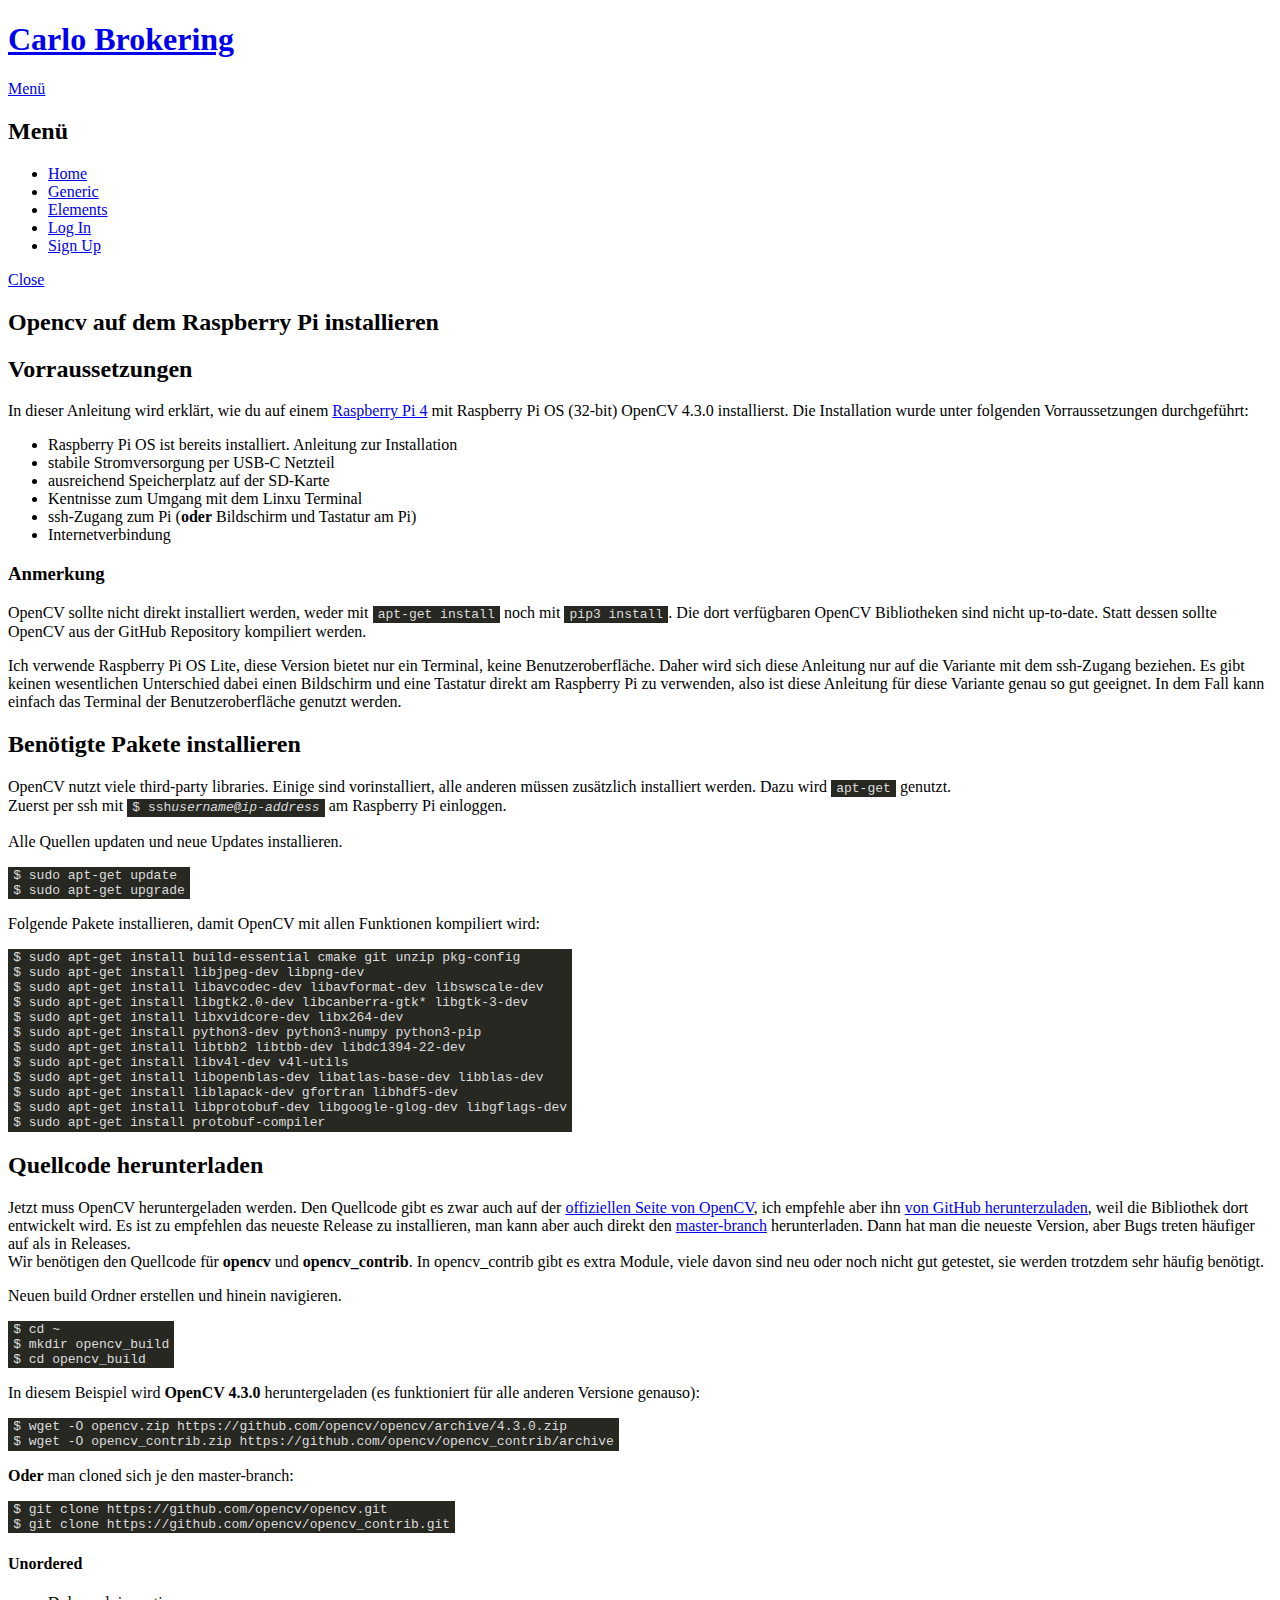
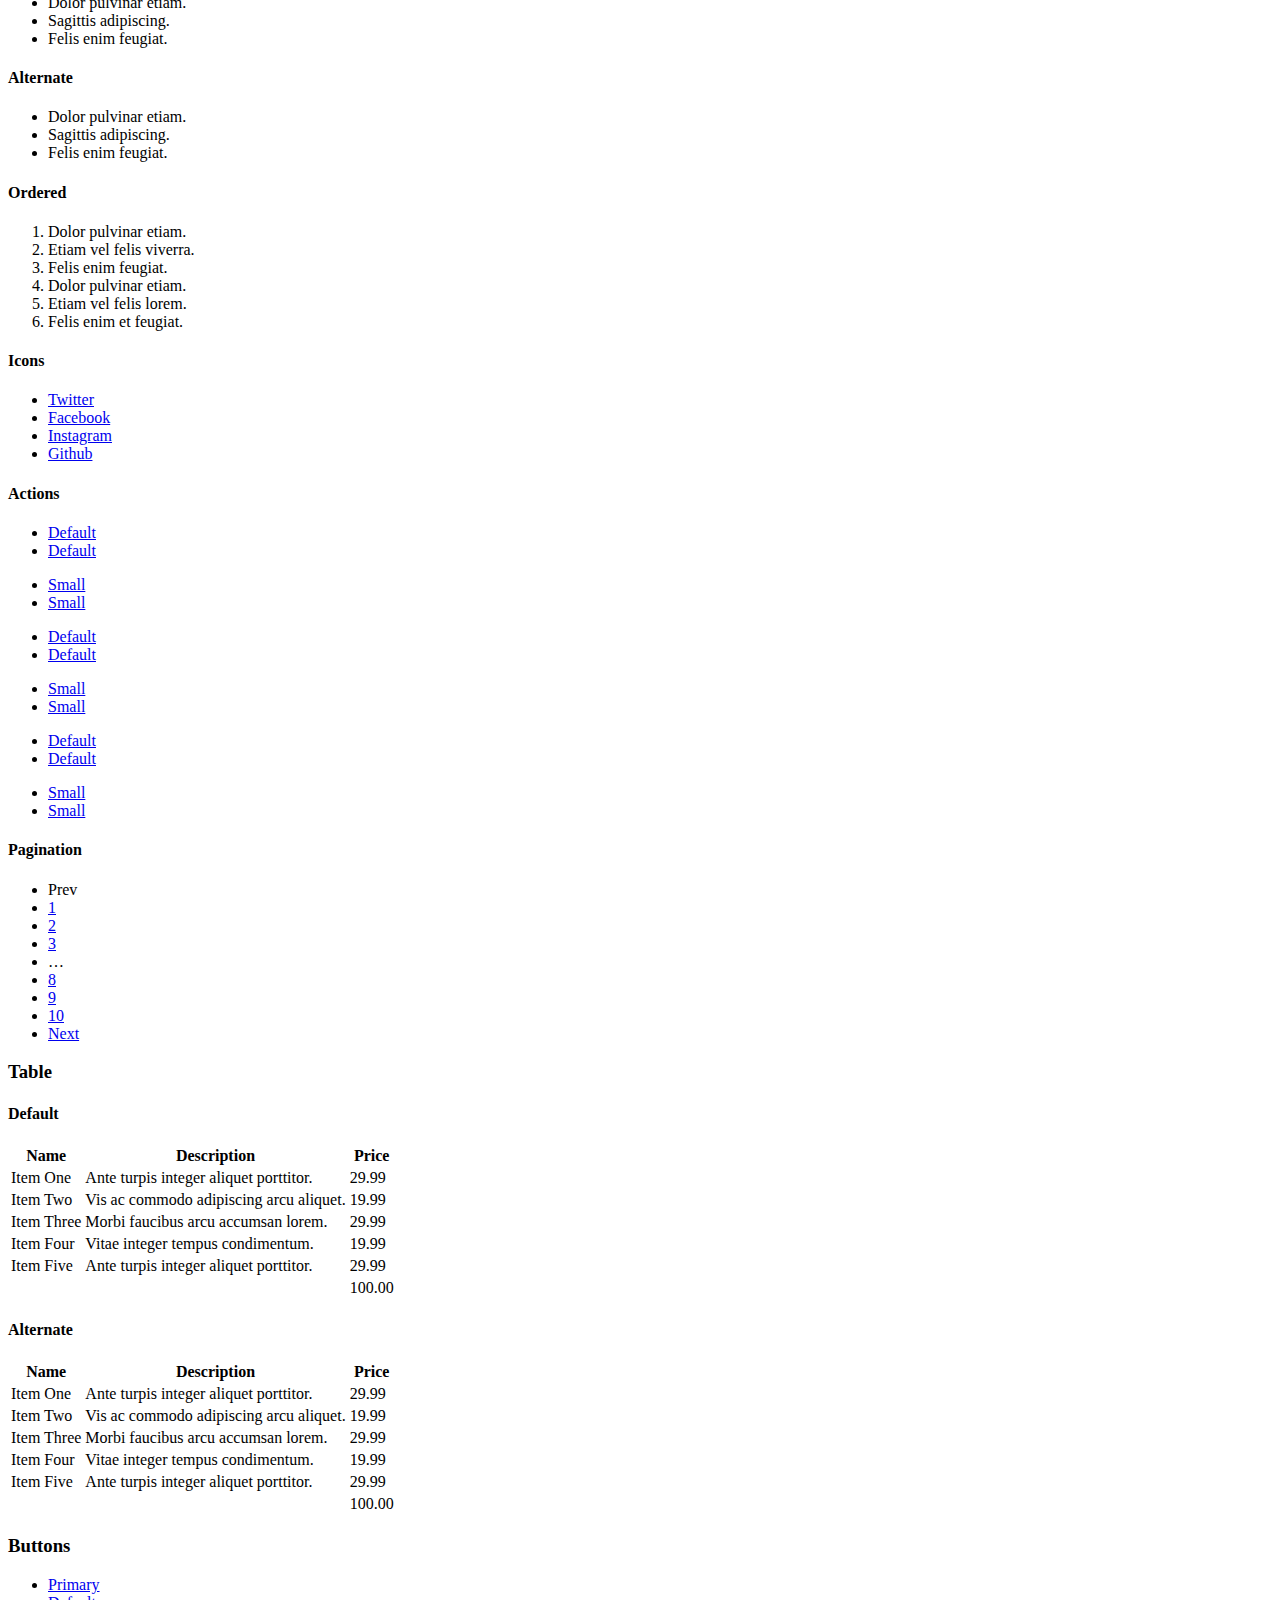
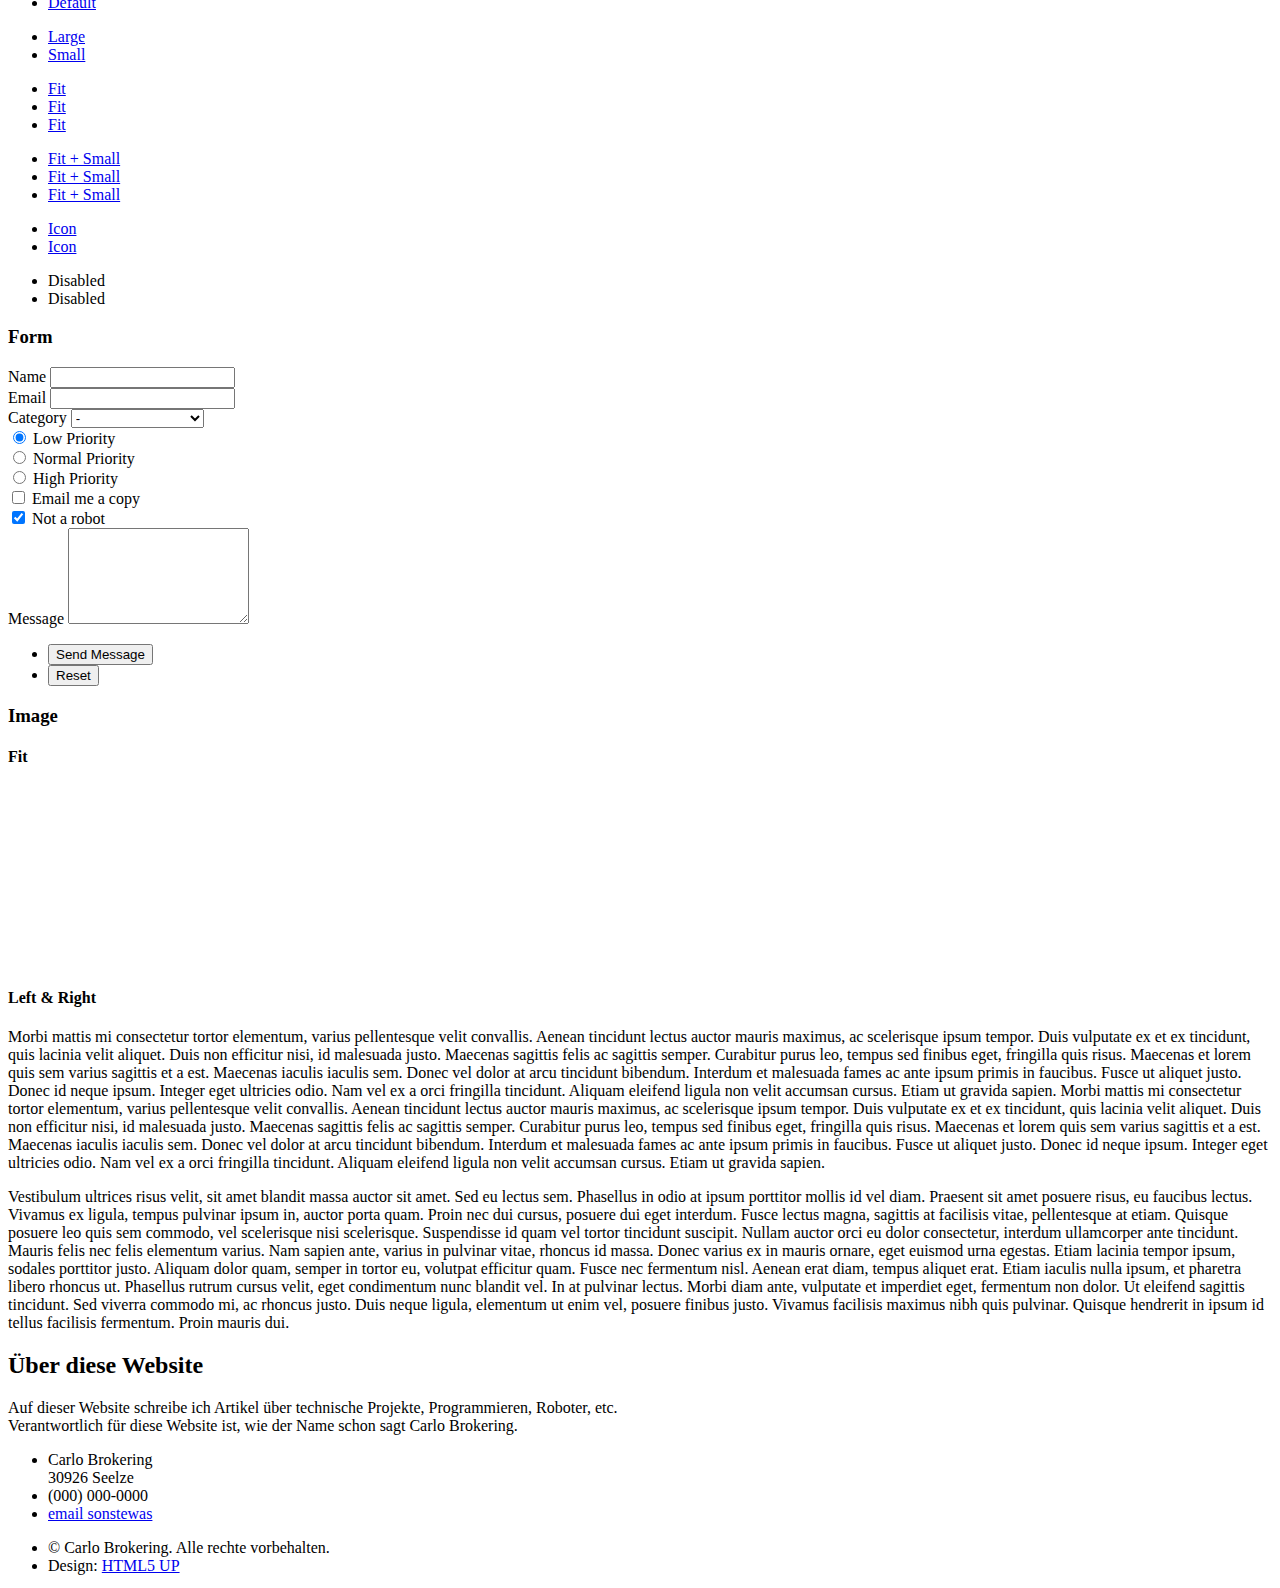
==== install_opencv_raspberry_pi.html @ accab474 "Edit the pages, code css" ====
<!DOCTYPE HTML>
<!--
	Solid State by HTML5 UP
	html5up.net | @ajlkn
	Free for personal and commercial use under the CCA 3.0 license (html5up.net/license)
-->
<html>

<head>
	<title>Carlo Brokering</title>
	<meta charset="utf-8" />
	<meta name="viewport" content="width=device-width, initial-scale=1, user-scalable=no" />
	<link rel="stylesheet" href="assets/css/main.css" />
	<link rel="stylesheet" href="assets/css/monokai.css">
	<script src="assets/js/highlight.pack.js"></script>
	<script>
		hljs.initHighlightingOnLoad();
	</script>

	<noscript>
		<link rel="stylesheet" href="assets/css/noscript.css" />
	</noscript>
</head>

<body class="is-preload">

	<!-- Page Wrapper -->
	<div id="page-wrapper">

		<!-- Header -->
		<header id="header" class="alt">
			<h1><a href="index.html">Carlo Brokering</a></h1>
			<nav>
				<a href="#menu">Menü</a>
			</nav>
		</header>

		<!-- Menu -->
		<nav id="menu">
			<div class="inner">
				<h2>Menü</h2>
				<ul class="links">
					<li><a href="index.html">Home</a></li>
					<li><a href="generic.html">Generic</a></li>
					<li><a href="elements.html">Elements</a></li>
					<li><a href="#">Log In</a></li>
					<li><a href="#">Sign Up</a></li>
				</ul>
				<a href="#" class="close">Close</a>
			</div>
		</nav>

		<!-- Banner -->
		<section id="banner">
			<div class="inner">
				<h2>Opencv auf dem Raspberry Pi installieren  </h2>
			</div>
		</section>

		<!-- Wrapper -->
    <section id="wrapper">

      <!-- Content -->
        <div class="wrapper">
          <div class="inner">

            <section>
              <h2 class="major">Vorraussetzungen</h2>
              <p>In dieser Anleitung wird erklärt, wie du auf einem <a href="https://www.raspberrypi.org/products/raspberry-pi-4-model-b/">Raspberry Pi 4</a> mit Raspberry Pi OS (32-bit) OpenCV 4.3.0 installierst. Die Installation wurde unter folgenden Vorraussetzungen durchgeführt:</p>

              <ul>
                <li>Raspberry Pi OS ist bereits installiert. <a>Anleitung zur Installation</a></li>
                <li>stabile Stromversorgung per USB-C Netzteil</li>
                <li>ausreichend Speicherplatz auf der SD-Karte</li>
                <li>Kentnisse zum Umgang mit dem Linxu Terminal</li>
                <li>ssh-Zugang zum Pi (<b>oder</b> Bildschirm und Tastatur am Pi)</li>
                <li>Internetverbindung</li>
              </ul>

              <h3>Anmerkung</h3>
              <p>OpenCV sollte nicht direkt installiert werden, weder mit <code class="console">apt-get install</code> noch mit <code class="console">pip3 install</code>. Die dort verfügbaren OpenCV Bibliotheken sind nicht up-to-date. Statt dessen sollte OpenCV aus der GitHub Repository kompiliert werden.</p>

              <p>Ich verwende Raspberry Pi OS Lite, diese Version bietet nur ein Terminal, keine Benutzeroberfläche. Daher wird sich diese Anleitung nur auf die Variante mit dem ssh-Zugang beziehen. Es gibt keinen wesentlichen Unterschied dabei einen Bildschirm und eine Tastatur direkt am Raspberry Pi zu verwenden, also ist diese Anleitung für diese Variante genau so gut geeignet. In dem Fall kann einfach das Terminal der Benutzeroberfläche genutzt werden.</p>
            </section>

            <section>
              <h2>Benötigte Pakete installieren</h2>

              <p>OpenCV nutzt viele third-party libraries. Einige sind vorinstalliert, alle anderen müssen zusätzlich installiert werden. Dazu wird <code class="console ">apt-get</code> genutzt. <br> Zuerst per ssh mit <code class="console">$ ssh <i>username</i>@<i>ip-address</i></code> am Raspberry Pi einloggen.</p>

              <p>Alle Quellen updaten und neue Updates installieren.</p>
              <pre><code class="console">$ sudo apt-get update
$ sudo apt-get upgrade</code></pre>

              <p>Folgende Pakete installieren, damit OpenCV mit allen Funktionen kompiliert wird:</p>
              <pre><code class="console">$ sudo apt-get install build-essential cmake git unzip pkg-config
$ sudo apt-get install libjpeg-dev libpng-dev
$ sudo apt-get install libavcodec-dev libavformat-dev libswscale-dev
$ sudo apt-get install libgtk2.0-dev libcanberra-gtk* libgtk-3-dev
$ sudo apt-get install libxvidcore-dev libx264-dev
$ sudo apt-get install python3-dev python3-numpy python3-pip
$ sudo apt-get install libtbb2 libtbb-dev libdc1394-22-dev
$ sudo apt-get install libv4l-dev v4l-utils
$ sudo apt-get install libopenblas-dev libatlas-base-dev libblas-dev
$ sudo apt-get install liblapack-dev gfortran libhdf5-dev
$ sudo apt-get install libprotobuf-dev libgoogle-glog-dev libgflags-dev
$ sudo apt-get install protobuf-compiler</code></pre>
            </section>

            <section>
              <h2>Quellcode herunterladen</h2>
              <p>Jetzt muss OpenCV heruntergeladen werden. Den Quellcode gibt es zwar auch auf der <a href="https://opencv.org/releases/">offiziellen Seite von OpenCV</a>, ich empfehle aber ihn <a href="https://github.com/opencv/opencv/releases">von GitHub herunterzuladen</a>, weil die Bibliothek dort entwickelt wird. Es ist zu empfehlen das neueste Release zu installieren, man kann aber auch direkt den <a href="https://github.com/opencv/opencv">master-branch</a> herunterladen. Dann hat man die neueste Version, aber Bugs treten häufiger auf als in Releases. <br> Wir benötigen den Quellcode für <b>opencv</b> und <b>opencv_contrib</b>. In opencv_contrib gibt es extra Module, viele davon sind neu oder noch nicht gut getestet, sie werden trotzdem sehr häufig benötigt.</p>

							<p>Neuen build Ordner erstellen und hinein navigieren.</p>
							<pre><code class="console">$ cd ~
$ mkdir opencv_build
$ cd opencv_build</code></pre>

							<p> In diesem Beispiel wird <b>OpenCV 4.3.0</b> heruntergeladen (es funktioniert für alle anderen Versione genauso):</p>
              <pre><code class="console">$ wget -O opencv.zip https://github.com/opencv/opencv/archive/4.3.0.zip
$ wget -O opencv_contrib.zip https://github.com/opencv/opencv_contrib/archive</code></pre>

							<p><b>Oder</b> man cloned sich je den master-branch:</p>

							<pre><code class="console">$ git clone https://github.com/opencv/opencv.git
$ git clone https://github.com/opencv/opencv_contrib.git</code></pre>

              <div class="row">
                <div class="col-6 col-12-medium">
                  <h4>Unordered</h4>
                  <ul>
                    <li>Dolor pulvinar etiam.</li>
                    <li>Sagittis adipiscing.</li>
                    <li>Felis enim feugiat.</li>
                  </ul>
                  <h4>Alternate</h4>
                  <ul class="alt">
                    <li>Dolor pulvinar etiam.</li>
                    <li>Sagittis adipiscing.</li>
                    <li>Felis enim feugiat.</li>
                  </ul>
                </div>
                <div class="col-6 col-12-medium">
                  <h4>Ordered</h4>
                  <ol>
                    <li>Dolor pulvinar etiam.</li>
                    <li>Etiam vel felis viverra.</li>
                    <li>Felis enim feugiat.</li>
                    <li>Dolor pulvinar etiam.</li>
                    <li>Etiam vel felis lorem.</li>
                    <li>Felis enim et feugiat.</li>
                  </ol>
                  <h4>Icons</h4>
                  <ul class="icons">
                    <li><a href="#" class="icon brands fa-twitter"><span class="label">Twitter</span></a></li>
                    <li><a href="#" class="icon brands fa-facebook-f"><span class="label">Facebook</span></a></li>
                    <li><a href="#" class="icon brands fa-instagram"><span class="label">Instagram</span></a></li>
                    <li><a href="#" class="icon brands fa-github"><span class="label">Github</span></a></li>
                  </ul>
                </div>
              </div>
              <h4>Actions</h4>
              <div class="row">
                <div class="col-6 col-12-medium">
                  <ul class="actions">
                    <li><a href="#" class="button primary">Default</a></li>
                    <li><a href="#" class="button">Default</a></li>
                  </ul>
                  <ul class="actions small">
                    <li><a href="#" class="button primary small">Small</a></li>
                    <li><a href="#" class="button small">Small</a></li>
                  </ul>
                  <ul class="actions stacked">
                    <li><a href="#" class="button primary">Default</a></li>
                    <li><a href="#" class="button">Default</a></li>
                  </ul>
                  <ul class="actions stacked small">
                    <li><a href="#" class="button primary small">Small</a></li>
                    <li><a href="#" class="button small">Small</a></li>
                  </ul>
                </div>
                <div class="col-6 col-12-medium">
                  <ul class="actions stacked">
                    <li><a href="#" class="button primary fit">Default</a></li>
                    <li><a href="#" class="button fit">Default</a></li>
                  </ul>
                  <ul class="actions stacked small">
                    <li><a href="#" class="button primary small fit">Small</a></li>
                    <li><a href="#" class="button small fit">Small</a></li>
                  </ul>
                </div>
              </div>
              <h4>Pagination</h4>
              <ul class="pagination">
                <li><span class="button small disabled">Prev</span></li>
                <li><a href="#" class="page active">1</a></li>
                <li><a href="#" class="page">2</a></li>
                <li><a href="#" class="page">3</a></li>
                <li><span>&hellip;</span></li>
                <li><a href="#" class="page">8</a></li>
                <li><a href="#" class="page">9</a></li>
                <li><a href="#" class="page">10</a></li>
                <li><a href="#" class="button small">Next</a></li>
              </ul>
            </section>

            <section>
              <h3 class="major">Table</h3>
              <h4>Default</h4>
              <div class="table-wrapper">
                <table>
                  <thead>
                    <tr>
                      <th>Name</th>
                      <th>Description</th>
                      <th>Price</th>
                    </tr>
                  </thead>
                  <tbody>
                    <tr>
                      <td>Item One</td>
                      <td>Ante turpis integer aliquet porttitor.</td>
                      <td>29.99</td>
                    </tr>
                    <tr>
                      <td>Item Two</td>
                      <td>Vis ac commodo adipiscing arcu aliquet.</td>
                      <td>19.99</td>
                    </tr>
                    <tr>
                      <td>Item Three</td>
                      <td> Morbi faucibus arcu accumsan lorem.</td>
                      <td>29.99</td>
                    </tr>
                    <tr>
                      <td>Item Four</td>
                      <td>Vitae integer tempus condimentum.</td>
                      <td>19.99</td>
                    </tr>
                    <tr>
                      <td>Item Five</td>
                      <td>Ante turpis integer aliquet porttitor.</td>
                      <td>29.99</td>
                    </tr>
                  </tbody>
                  <tfoot>
                    <tr>
                      <td colspan="2"></td>
                      <td>100.00</td>
                    </tr>
                  </tfoot>
                </table>
              </div>

              <h4>Alternate</h4>
              <div class="table-wrapper">
                <table class="alt">
                  <thead>
                    <tr>
                      <th>Name</th>
                      <th>Description</th>
                      <th>Price</th>
                    </tr>
                  </thead>
                  <tbody>
                    <tr>
                      <td>Item One</td>
                      <td>Ante turpis integer aliquet porttitor.</td>
                      <td>29.99</td>
                    </tr>
                    <tr>
                      <td>Item Two</td>
                      <td>Vis ac commodo adipiscing arcu aliquet.</td>
                      <td>19.99</td>
                    </tr>
                    <tr>
                      <td>Item Three</td>
                      <td> Morbi faucibus arcu accumsan lorem.</td>
                      <td>29.99</td>
                    </tr>
                    <tr>
                      <td>Item Four</td>
                      <td>Vitae integer tempus condimentum.</td>
                      <td>19.99</td>
                    </tr>
                    <tr>
                      <td>Item Five</td>
                      <td>Ante turpis integer aliquet porttitor.</td>
                      <td>29.99</td>
                    </tr>
                  </tbody>
                  <tfoot>
                    <tr>
                      <td colspan="2"></td>
                      <td>100.00</td>
                    </tr>
                  </tfoot>
                </table>
              </div>
            </section>

            <section>
              <h3 class="major">Buttons</h3>
              <ul class="actions">
                <li><a href="#" class="button primary">Primary</a></li>
                <li><a href="#" class="button">Default</a></li>
              </ul>
              <ul class="actions">
                <li><a href="#" class="button large">Large</a></li>
                <li><a href="#" class="button small">Small</a></li>
              </ul>
              <ul class="actions fit">
                <li><a href="#" class="button fit">Fit</a></li>
                <li><a href="#" class="button primary fit">Fit</a></li>
                <li><a href="#" class="button fit">Fit</a></li>
              </ul>
              <ul class="actions fit small">
                <li><a href="#" class="button primary fit small">Fit + Small</a></li>
                <li><a href="#" class="button fit small">Fit + Small</a></li>
                <li><a href="#" class="button primary fit small">Fit + Small</a></li>
              </ul>
              <ul class="actions">
                <li><a href="#" class="button primary icon solid fa-download">Icon</a></li>
                <li><a href="#" class="button icon solid fa-download">Icon</a></li>
              </ul>
              <ul class="actions">
                <li><span class="button primary disabled">Disabled</span></li>
                <li><span class="button disabled">Disabled</span></li>
              </ul>
            </section>

            <section>
              <h3 class="major">Form</h3>
              <form method="post" action="#">
                <div class="row gtr-uniform">
                  <div class="col-6 col-12-xsmall">
                    <label for="demo-name">Name</label>
                    <input type="text" name="demo-name" id="demo-name" value="" />
                  </div>
                  <div class="col-6 col-12-xsmall">
                    <label for="demo-email">Email</label>
                    <input type="email" name="demo-email" id="demo-email" value="" />
                  </div>
                  <div class="col-12">
                    <label for="demo-category">Category</label>
                    <select name="demo-category" id="demo-category">
                      <option value="">-</option>
                      <option value="1">Manufacturing</option>
                      <option value="1">Shipping</option>
                      <option value="1">Administration</option>
                      <option value="1">Human Resources</option>
                    </select>
                  </div>
                  <div class="col-4 col-12-small">
                    <input type="radio" id="demo-priority-low" name="demo-priority" checked>
                    <label for="demo-priority-low">Low Priority</label>
                  </div>
                  <div class="col-4 col-12-small">
                    <input type="radio" id="demo-priority-normal" name="demo-priority">
                    <label for="demo-priority-normal">Normal Priority</label>
                  </div>
                  <div class="col-4 col-12-small">
                    <input type="radio" id="demo-priority-high" name="demo-priority">
                    <label for="demo-priority-high">High Priority</label>
                  </div>
                  <div class="col-6 col-12-small">
                    <input type="checkbox" id="demo-copy" name="demo-copy">
                    <label for="demo-copy">Email me a copy</label>
                  </div>
                  <div class="col-6 col-12-small">
                    <input type="checkbox" id="demo-human" name="demo-human" checked>
                    <label for="demo-human">Not a robot</label>
                  </div>
                  <div class="col-12">
                    <label for="demo-message">Message</label>
                    <textarea name="demo-message" id="demo-message" rows="6"></textarea>
                  </div>
                  <div class="col-12">
                    <ul class="actions">
                      <li><input type="submit" value="Send Message" class="primary" /></li>
                      <li><input type="reset" value="Reset" /></li>
                    </ul>
                  </div>
                </div>
              </form>
            </section>

            <section>
              <h3 class="major">Image</h3>
              <h4>Fit</h4>
              <div class="box alt">
                <div class="row gtr-uniform">
                  <div class="col-12"><span class="image fit"><img src="images/pic08.jpg" alt="" /></span></div>
                  <div class="col-4"><span class="image fit"><img src="images/pic05.jpg" alt="" /></span></div>
                  <div class="col-4"><span class="image fit"><img src="images/pic06.jpg" alt="" /></span></div>
                  <div class="col-4"><span class="image fit"><img src="images/pic07.jpg" alt="" /></span></div>
                  <div class="col-4"><span class="image fit"><img src="images/pic07.jpg" alt="" /></span></div>
                  <div class="col-4"><span class="image fit"><img src="images/pic05.jpg" alt="" /></span></div>
                  <div class="col-4"><span class="image fit"><img src="images/pic06.jpg" alt="" /></span></div>
                  <div class="col-4"><span class="image fit"><img src="images/pic06.jpg" alt="" /></span></div>
                  <div class="col-4"><span class="image fit"><img src="images/pic07.jpg" alt="" /></span></div>
                  <div class="col-4"><span class="image fit"><img src="images/pic05.jpg" alt="" /></span></div>
                </div>
              </div>
              <h4>Left &amp; Right</h4>
              <p><span class="image left"><img src="images/pic01.jpg" alt="" /></span>Morbi mattis mi consectetur tortor elementum, varius pellentesque velit convallis. Aenean tincidunt lectus auctor mauris maximus, ac scelerisque ipsum tempor. Duis vulputate ex et ex tincidunt, quis lacinia velit aliquet. Duis non efficitur nisi, id malesuada justo. Maecenas sagittis felis ac sagittis semper. Curabitur purus leo, tempus sed finibus eget, fringilla quis risus. Maecenas et lorem quis sem varius sagittis et a est. Maecenas iaculis iaculis sem. Donec vel dolor at arcu tincidunt bibendum. Interdum et malesuada fames ac ante ipsum primis in faucibus. Fusce ut aliquet justo. Donec id neque ipsum. Integer eget ultricies odio. Nam vel ex a orci fringilla tincidunt. Aliquam eleifend ligula non velit accumsan cursus. Etiam ut gravida sapien. Morbi mattis mi consectetur tortor elementum, varius pellentesque velit convallis. Aenean tincidunt lectus auctor mauris maximus, ac scelerisque ipsum tempor. Duis vulputate ex et ex tincidunt, quis lacinia velit aliquet. Duis non efficitur nisi, id malesuada justo. Maecenas sagittis felis ac sagittis semper. Curabitur purus leo, tempus sed finibus eget, fringilla quis risus. Maecenas et lorem quis sem varius sagittis et a est. Maecenas iaculis iaculis sem. Donec vel dolor at arcu tincidunt bibendum. Interdum et malesuada fames ac ante ipsum primis in faucibus. Fusce ut aliquet justo. Donec id neque ipsum. Integer eget ultricies odio. Nam vel ex a orci fringilla tincidunt. Aliquam eleifend ligula non velit accumsan cursus. Etiam ut gravida sapien.</p>
              <p><span class="image right"><img src="images/pic02.jpg" alt="" /></span>Vestibulum ultrices risus velit, sit amet blandit massa auctor sit amet. Sed eu lectus sem. Phasellus in odio at ipsum porttitor mollis id vel diam. Praesent sit amet posuere risus, eu faucibus lectus. Vivamus ex ligula, tempus pulvinar ipsum in, auctor porta quam. Proin nec dui cursus, posuere dui eget interdum. Fusce lectus magna, sagittis at facilisis vitae, pellentesque at etiam. Quisque posuere leo quis sem commodo, vel scelerisque nisi scelerisque. Suspendisse id quam vel tortor tincidunt suscipit. Nullam auctor orci eu dolor consectetur, interdum ullamcorper ante tincidunt. Mauris felis nec felis elementum varius. Nam sapien ante, varius in pulvinar vitae, rhoncus id massa. Donec varius ex in mauris ornare, eget euismod urna egestas. Etiam lacinia tempor ipsum, sodales porttitor justo. Aliquam dolor quam, semper in tortor eu, volutpat efficitur quam. Fusce nec fermentum nisl. Aenean erat diam, tempus aliquet erat. Etiam iaculis nulla ipsum, et pharetra libero rhoncus ut. Phasellus rutrum cursus velit, eget condimentum nunc blandit vel. In at pulvinar lectus. Morbi diam ante, vulputate et imperdiet eget, fermentum non dolor. Ut eleifend sagittis tincidunt. Sed viverra commodo mi, ac rhoncus justo. Duis neque ligula, elementum ut enim vel, posuere finibus justo. Vivamus facilisis maximus nibh quis pulvinar. Quisque hendrerit in ipsum id tellus facilisis fermentum. Proin mauris dui.</p>
            </section>

          </div>
        </div>

    </section>

		<!-- Footer -->
		<section id="footer">
			<div class="inner">
				<h2 class="major">Über diese Website</h2>
				<p>Auf dieser Website schreibe ich Artikel über technische Projekte, Programmieren, Roboter, etc.
					<br />Verantwortlich für diese Website ist, wie der Name schon sagt Carlo Brokering.</p>
				<ul class="contact">
					<li class="icon solid fa-home">
						Carlo Brokering<br />
						30926 Seelze
					</li>
					<li class="icon solid fa-phone">(000) 000-0000</li>
					<li class="icon solid fa-envelope"><a href="mailto:gohan@lo.com">email sonstewas</a></li>
				</ul>
				<ul class="copyright">
					<li>&copy; Carlo Brokering. Alle rechte vorbehalten.</li>
					<li>Design: <a href="http://html5up.net">HTML5 UP</a></li>
				</ul>
			</div>
		</section>

	</div>

	<!-- Scripts -->
	<script src="assets/js/jquery.min.js"></script>
	<script src="assets/js/jquery.scrollex.min.js"></script>
	<script src="assets/js/browser.min.js"></script>
	<script src="assets/js/breakpoints.min.js"></script>
	<script src="assets/js/util.js"></script>
	<script src="assets/js/main.js"></script>

</body>

</html>
---- assets/css/monokai.css ----
/*
Monokai style - ported by Luigi Maselli - http://grigio.org
*/

code {
  overflow-x: auto;
  padding: 0.1em 0.4em;
  background: #272822;
  color: #ddd;
  display: inline-flex;
}

.hljs {
  display: block;
  padding: 1em;
  /*overflow-x: auto;
  background: #272822;
  color: #ddd;*/
}

.hljs-tag,
.hljs-keyword,
.hljs-selector-tag,
.hljs-literal,
.hljs-strong,
.hljs-name {
  color: #f92672;
}

.hljs-code {
  color: #66d9ef;
}

.hljs-class .hljs-title {
  color: white;
}

.hljs-attribute,
.hljs-symbol,
.hljs-regexp,
.hljs-link {
  color: #bf79db;
}

.hljs-string,
.hljs-bullet,
.hljs-subst,
.hljs-title,
.hljs-section,
.hljs-emphasis,
.hljs-type,
.hljs-built_in,
.hljs-builtin-name,
.hljs-selector-attr,
.hljs-selector-pseudo,
.hljs-addition,
.hljs-variable,
.hljs-template-tag,
.hljs-template-variable {
  color: #a6e22e;
}

.hljs-comment,
.hljs-quote,
.hljs-deletion,
.hljs-meta {
  color: #75715e;
}

.hljs-keyword,
.hljs-selector-tag,
.hljs-literal,
.hljs-doctag,
.hljs-title,
.hljs-section,
.hljs-type,
.hljs-selector-id {
  font-weight: bold;
}
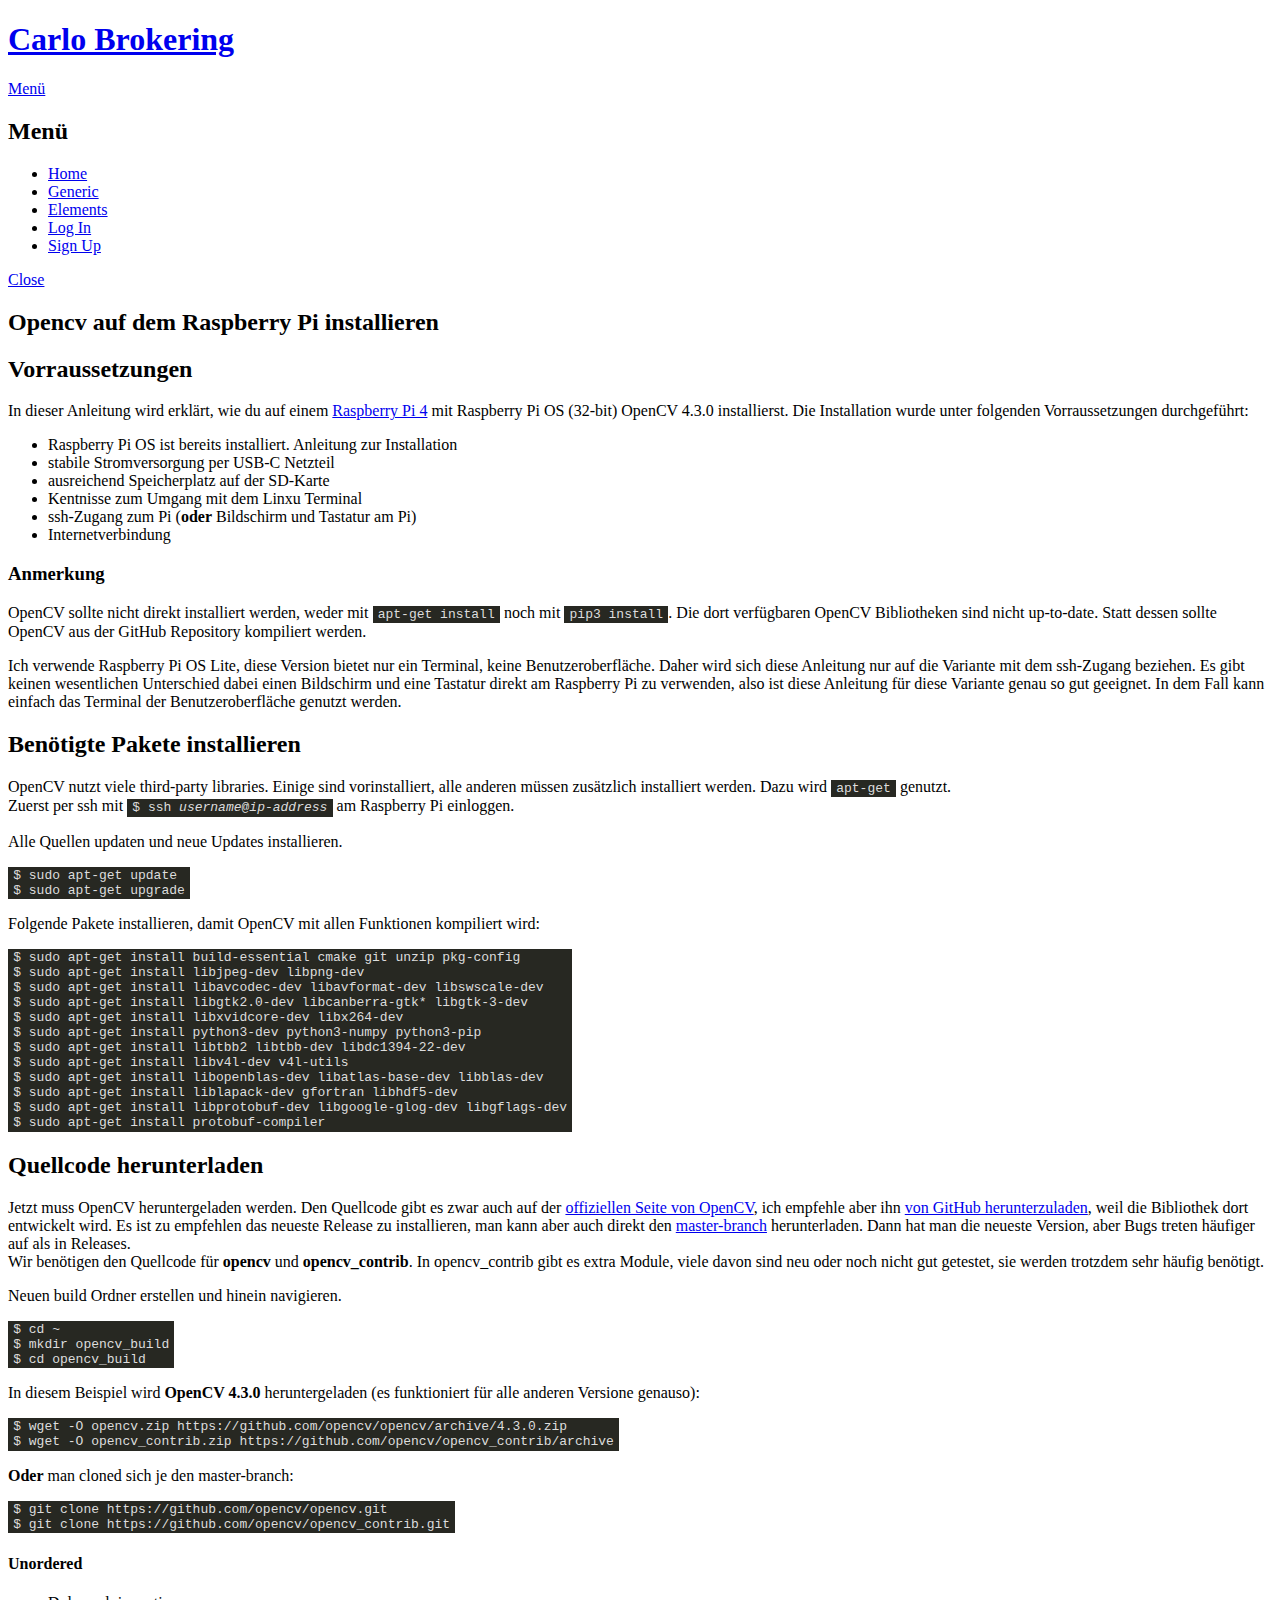
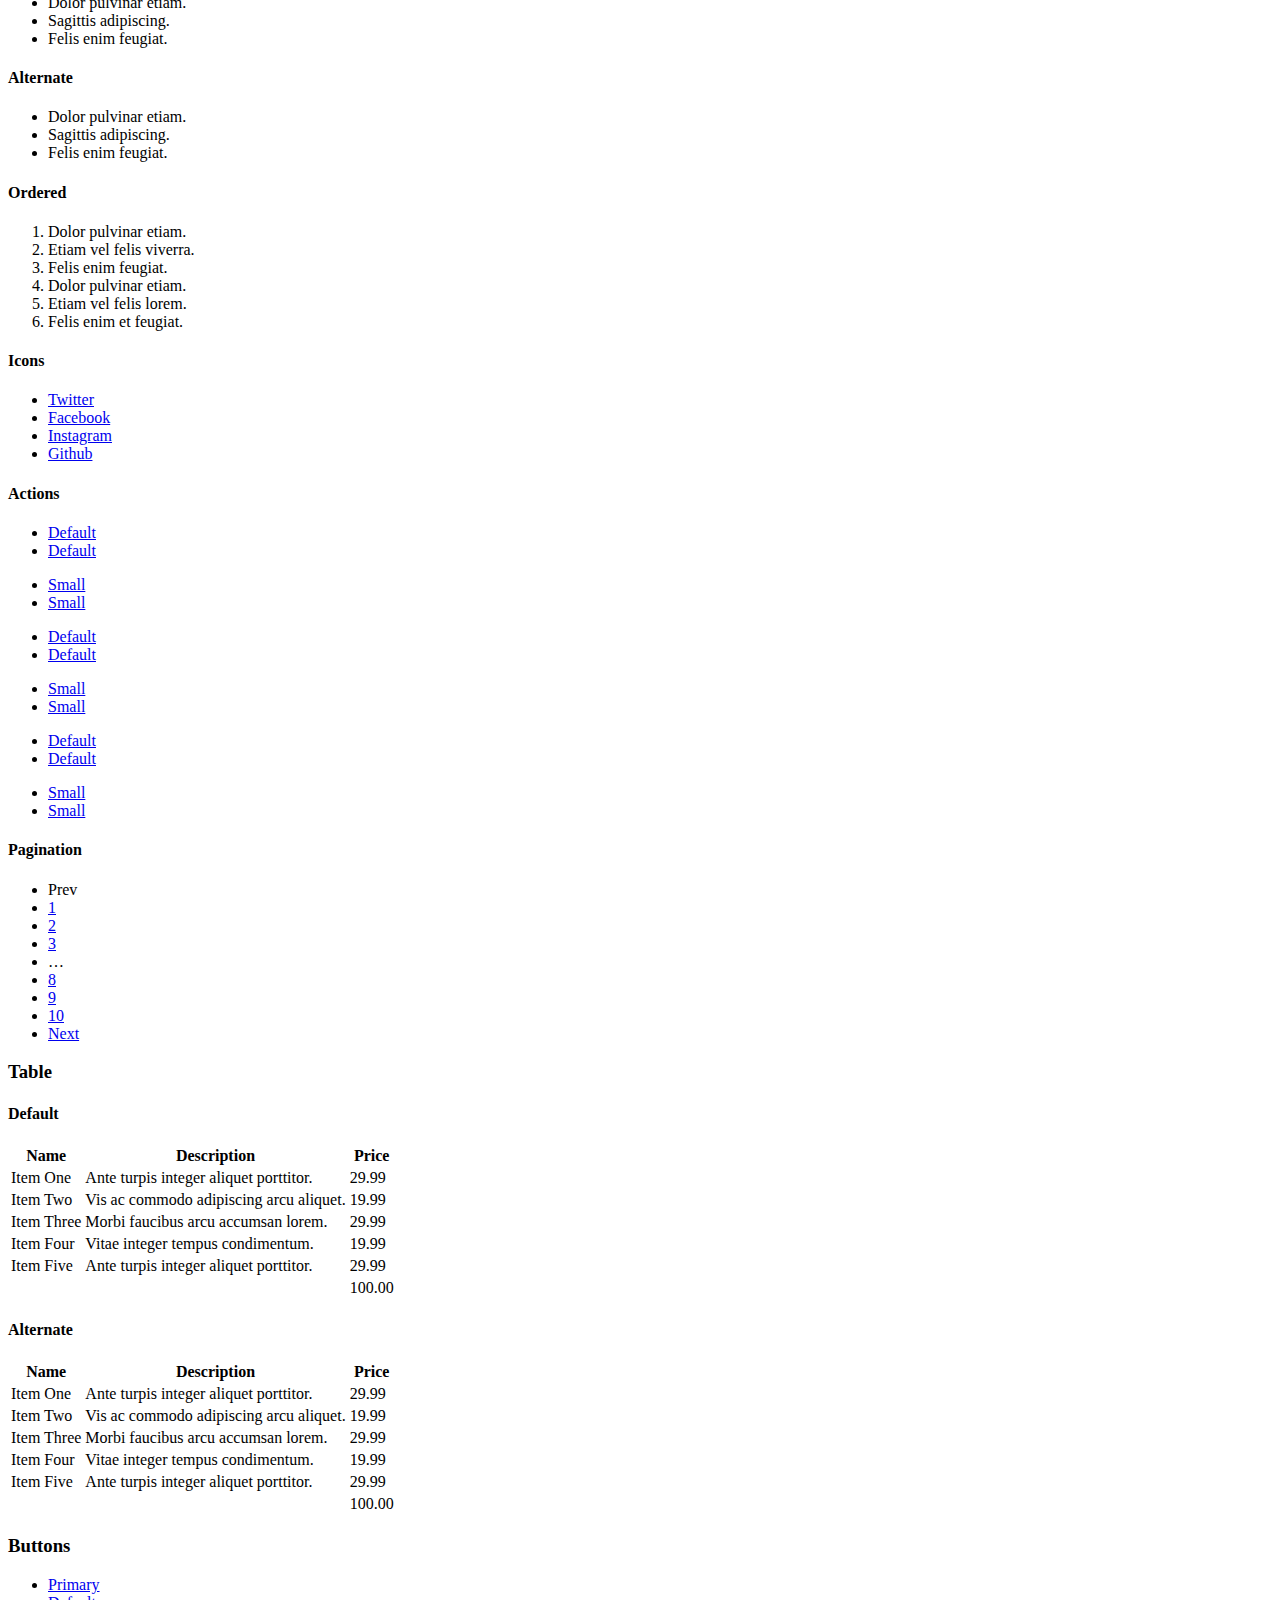
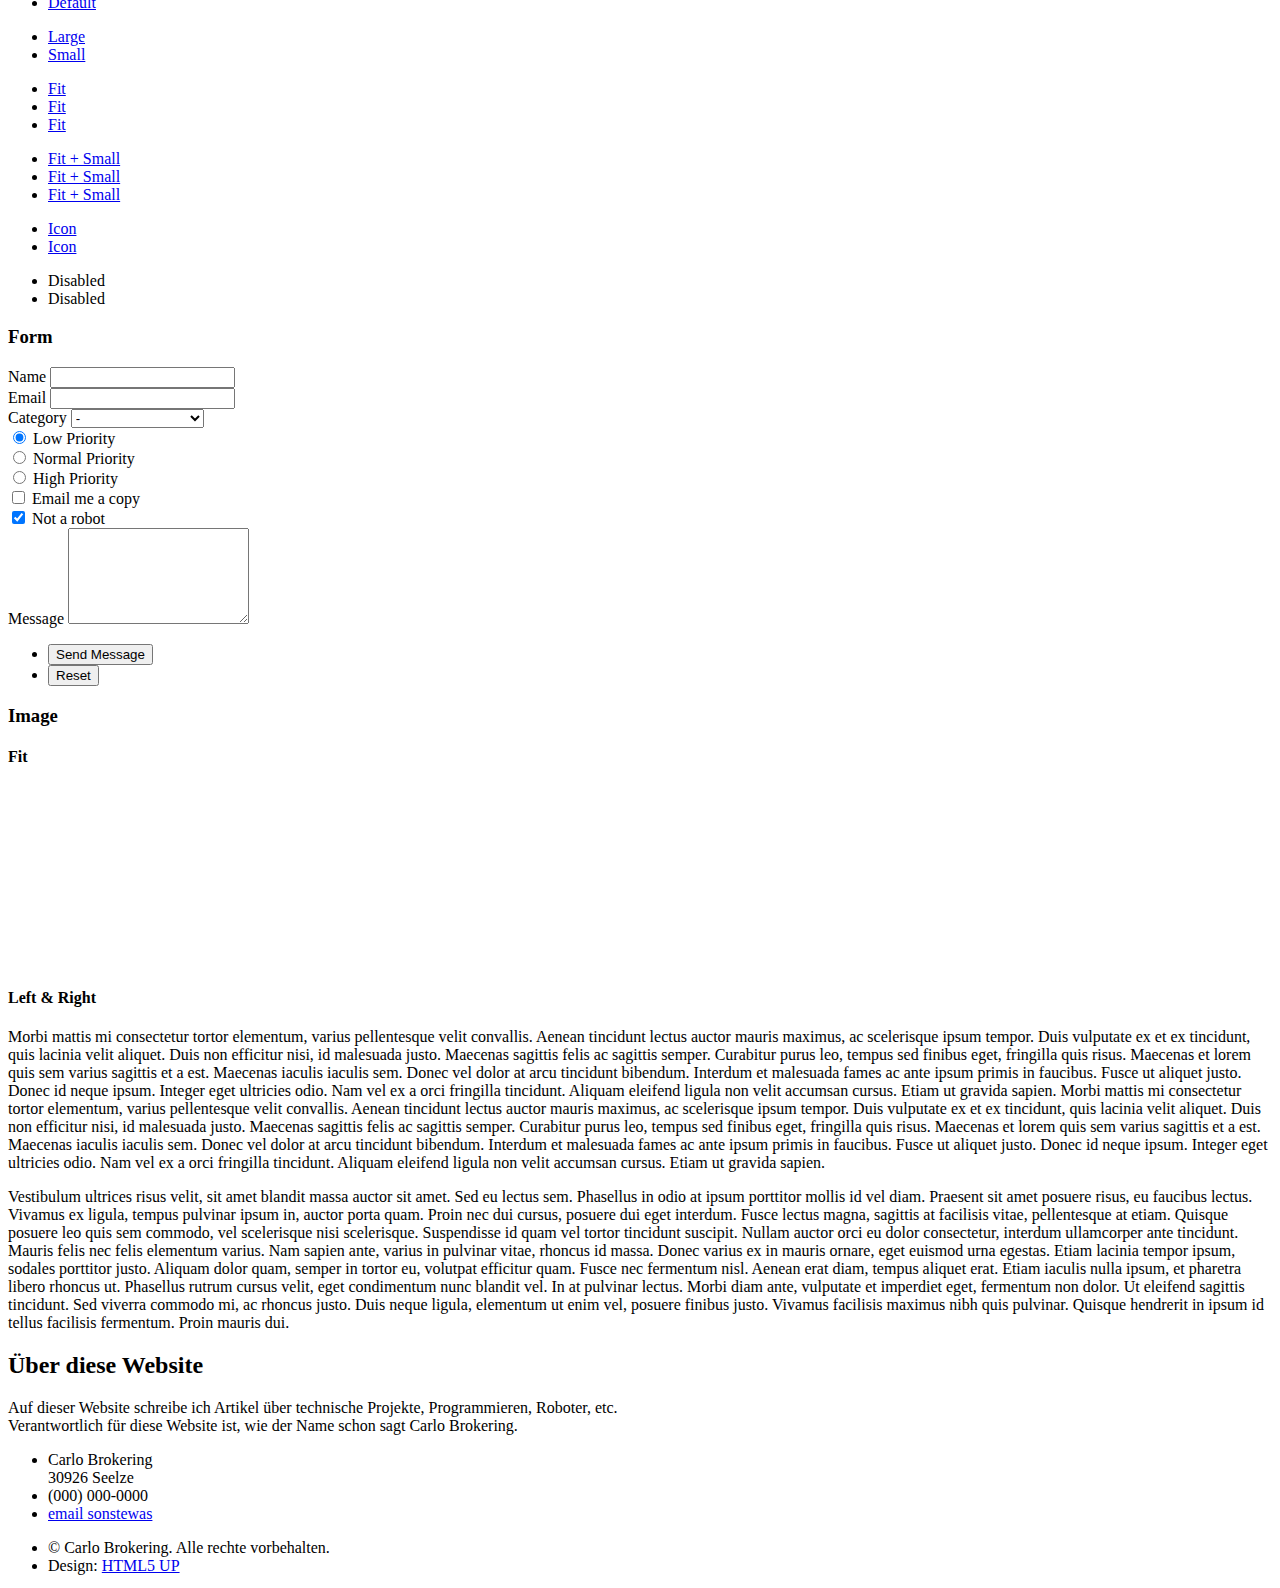
==== commit 2df2e930: "Space" ====
--- a/install_opencv_raspberry_pi.html
+++ b/install_opencv_raspberry_pi.html
@@ -86,7 +86,7 @@
             <section>
               <h2>Benötigte Pakete installieren</h2>
 
-              <p>OpenCV nutzt viele third-party libraries. Einige sind vorinstalliert, alle anderen müssen zusätzlich installiert werden. Dazu wird <code class="console ">apt-get</code> genutzt. <br> Zuerst per ssh mit <code class="console">$ ssh <i>username</i>@<i>ip-address</i></code> am Raspberry Pi einloggen.</p>
+              <p>OpenCV nutzt viele third-party libraries. Einige sind vorinstalliert, alle anderen müssen zusätzlich installiert werden. Dazu wird <code class="console ">apt-get</code> genutzt. <br> Zuerst per ssh mit <code class="console">$ ssh&nbsp;<i>username</i>@<i>ip-address</i></code> am Raspberry Pi einloggen.</p>
 
               <p>Alle Quellen updaten und neue Updates installieren.</p>
               <pre><code class="console">$ sudo apt-get update
